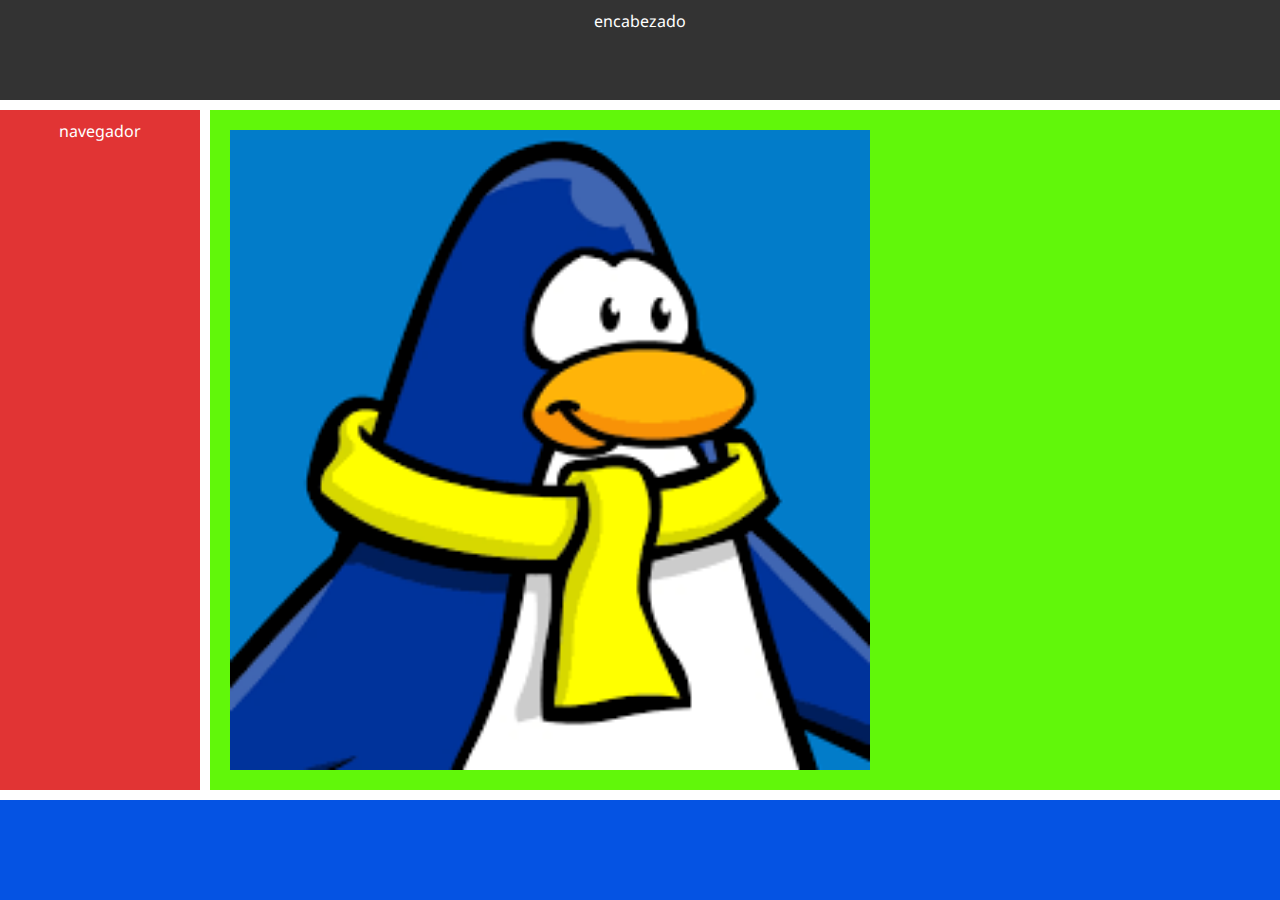
==== index.html @ 2a9d4650 "correccion de carpetas" ====
<!DOCTYPE html>
<html lang="es">
<head>
    <meta charset="UTF-8">
    <meta name="viewport" content="width=device-width, initial-scale=1.0">
    <title>Portafolio Brayan</title>

    <link rel="stylesheet" href="assets/styles/style.css">
</head>
<body>
    <header class="header">encabezado</header>
    <nav class="navbar">navegador</nav>
    <section class="main">
        <hero>
            <div class="carrusel">

                <img src="./assets/images/images.png" alt="Imagen 1">

            </div>

        </hero>
    </section>
    <footer class="footer">
        
    </footer>

    <script src="./assets/scripts/app.js"></script>
    
</body>
</html>
---- assets/styles/style.css ----
@import url('https://fonts.googleapis.com/css2?family=Noto+Sans:ital,wght@0,100..900;1,100..900&family=Roboto:ital,wght@0,100;0,300;0,400;0,500;0,700;0,900;1,100;1,300;1,400;1,500;1,700;1,900&display=swap');


* {
    margin: 0;
    padding: 0;
    box-sizing: border-box;
}

html{
    height: 100%;
}

.header {
    grid-area: header;
    background-color: #333;
    color: white;
    padding: 10px;
    text-align: center;
}

.navbar {
    grid-area: navbar;
    background-color: #e13434;
    color: white;
    padding: 10px;
    text-align: center;
}

.sidebar {
    grid-area: sidebar;
    background-color: #e9c80c;
    color: white;
    padding: 10px;
    text-align: center;
}

.main {
    grid-area: main;
    background-color: #61f70a;
    color: white;
    padding: 10px;
    text-align: center;
}

.footer {
    grid-area: footer;
    background-color: #0553e3;
    color: white;
    padding: 10px;
    text-align: center;
}

body{
    font-family: "Noto Sans", sans-serif;
    display:grid;
    gap: 10px;
    min-height: 100%;
    grid-template: 
        "header" 100px
        "navbar" 50px
        "main" auto
        "footer" 100px; 

    ;
}

/*Responsive para tablets*/
@media (min-width: 600px){
    body{
        /*Indica el tamaño de las columnas*/
        /*grid-template-columns: 1fr 3fr;*/

        /*"header header" (alto de las filas) / => al final (ancho columnas)*/
        grid-template: 
            "header header" 100px
            "navbar navbar" 50px
            "main main" auto
            "footer footer" 100px / 200px auto; 
    }
}

/*Responsive para Escritorio*/
@media (min-width: 900px){
    body{
        grid-template: 
            "header header header" 100px
            "navbar main main" auto
            "footer footer footer" 100px / 200px auto 200px; 
    }
}

/*Carrusel*/
.carrusel {
    width: 100%;
    height: 100%;
    display: flex;
    flex-direction: row;
    align-items: stretch;
    width: calc(100% - 100px);
}
.carrusel img {
    position: relative;
    min-width: 80 px;
    margin: 10px;
    cursor: pointer;
    transition: 0.5s cubic-bezier(0.175, 0.885, 0.32, 1.275) ;
}
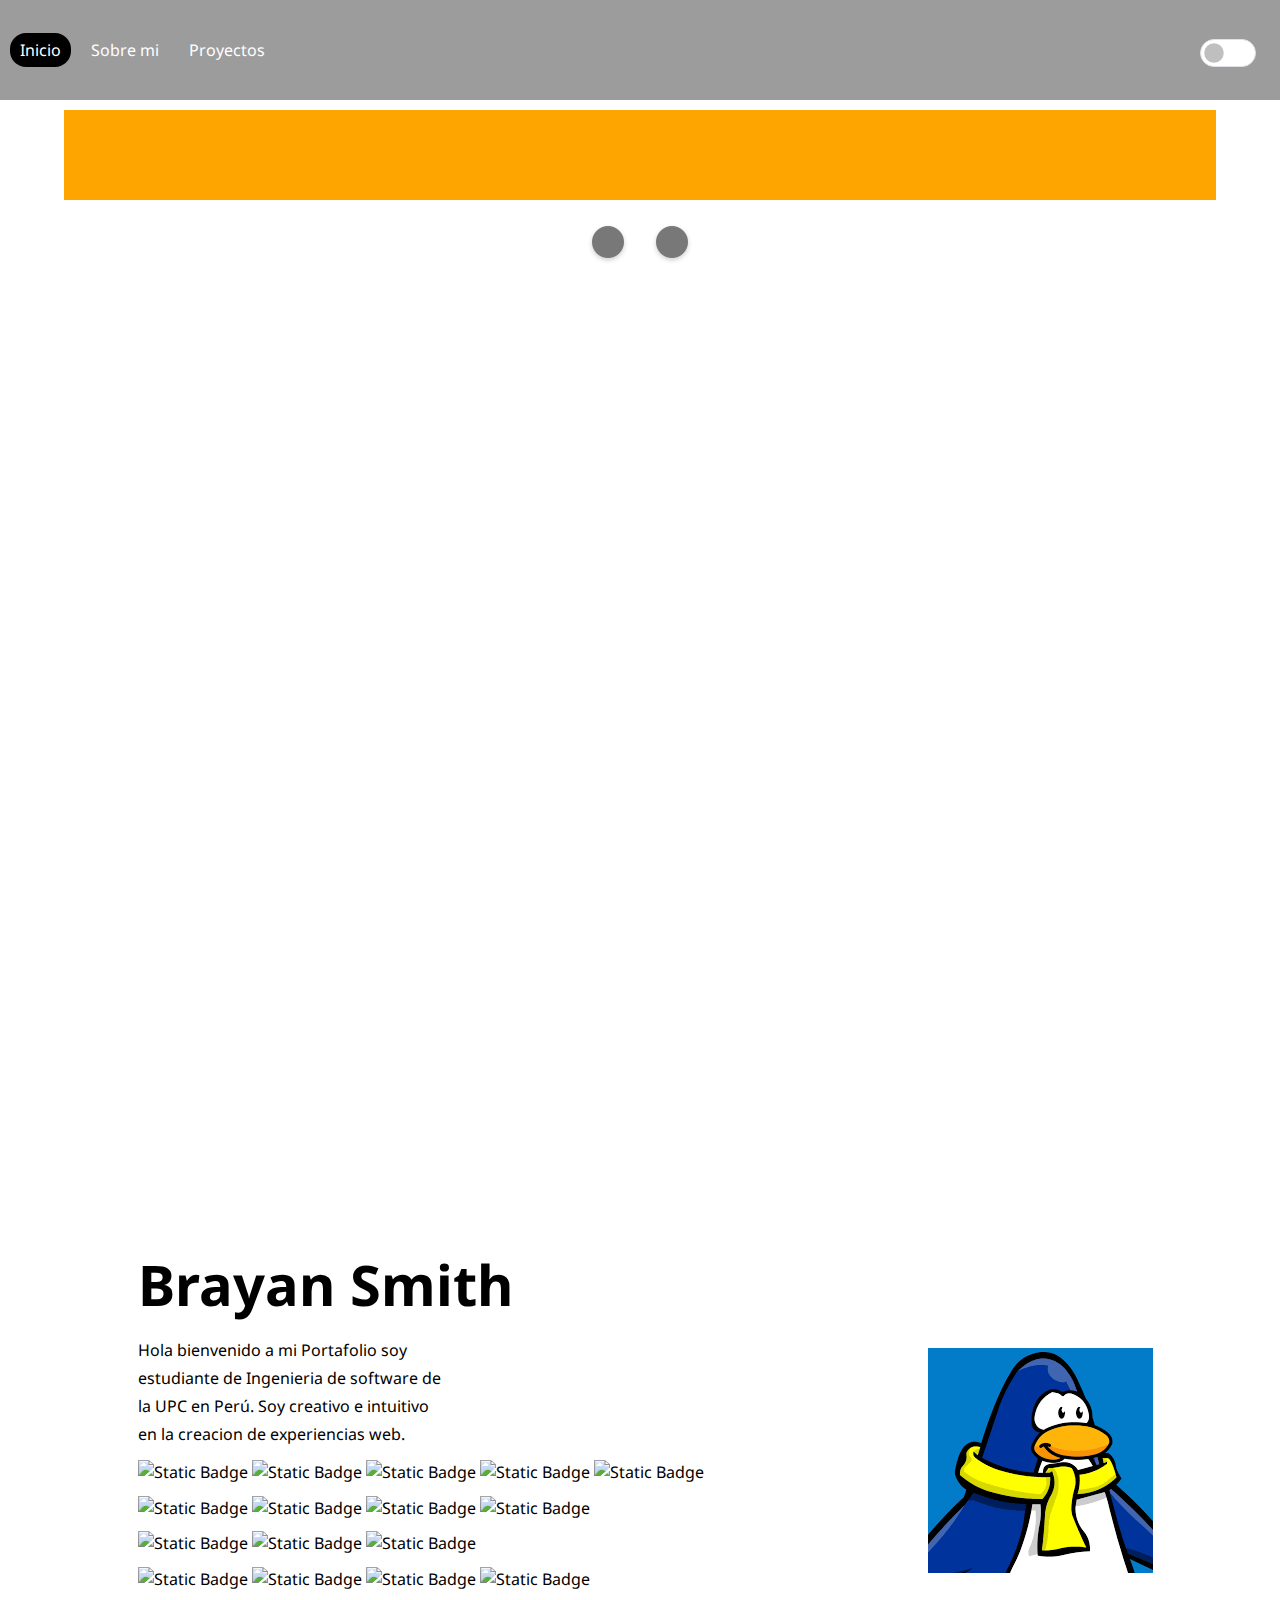
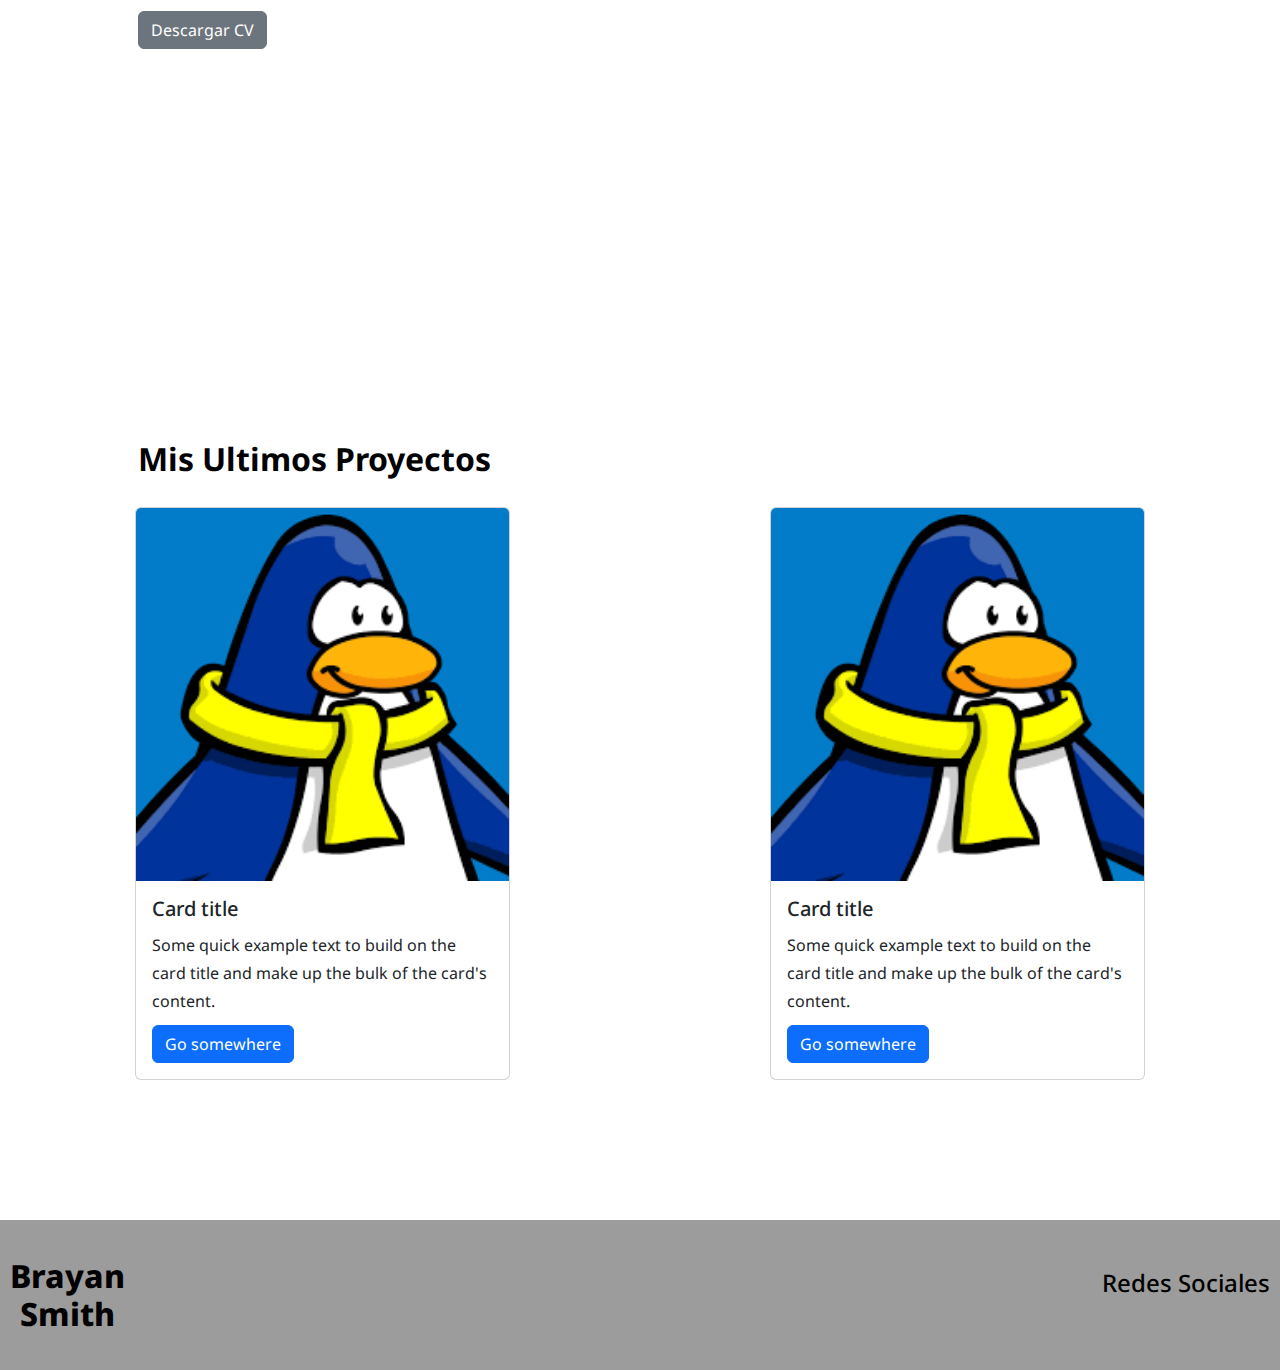
==== commit d298220f: "agrego de stylos y logica en js" ====
--- a/index.html
+++ b/index.html
@@ -5,26 +5,188 @@
     <meta name="viewport" content="width=device-width, initial-scale=1.0">
     <title>Portafolio Brayan</title>
 
+    <link rel="icon" type="image/png" href="./assets/images/favicon.ico">
+    <link href="https://cdn.jsdelivr.net/npm/bootstrap@5.3.3/dist/css/bootstrap.min.css" rel="stylesheet" integrity="sha384-QWTKZyjpPEjISv5WaRU9OFeRpok6YctnYmDr5pNlyT2bRjXh0JMhjY6hW+ALEwIH" crossorigin="anonymous">
+    <link rel="stylesheet" href="https://cdn.jsdelivr.net/npm/@tabler/icons-webfont@3.31.0/dist/tabler-icons.min.css"/>
+
     <link rel="stylesheet" href="assets/styles/style.css">
 </head>
-<body>
-    <header class="header">encabezado</header>
-    <nav class="navbar">navegador</nav>
-    <section class="main">
-        <hero>
+<body >
+    <header class="header">
+        <div class="inicio">
+
+            <a href="#hero"><span>Inicio</span></a>
+            <a href="#sobre-mi"><span>Sobre mi</span></a>
+            <a href="#proyectos"><span>Proyectos</span></a>
+
+        </div>
+        
+        <div class="final">
+            
+            <div class="form-check form-switch">
+                <input class="form-check-input" type="checkbox" role="switch" id="switch-dark-mode">
+                <i class="ti ti-sun-filled"></i>
+            </div>
+
+        </div>
+    </header>
+
+    <nav class="navbar">
+
+        <a href="#hero"><h4>Inicio</h4></a>
+        <a href="#sobre-mi"><h4>Sobre mi</h4></a>
+        <a href="#proyectos"><h4>Proyectos</h4></a>
+
+    </nav>
+
+    <article class="main">
+        <section id="hero">
             <div class="carrusel">
+               
+                <div class="elementos-carrusel">
+                    <img src="https://images2.alphacoders.com/686/thumb-1920-686657.jpg" alt="">
+                    <img src="https://assets.nintendo.com/image/upload/q_auto/f_auto/ncom/software/switch/70010000068688/1c5583f6bbce5bccdc923c25c35ba8f42128b55df84f4a2fbeea74b6d1d1516e" alt="">
+                    
+                    
+                </div>
+                <ul class="puntos">
+                    <li class="punto"></li>
+                    <li class="punto"></li>
+                </ul>
 
-                <img src="./assets/images/images.png" alt="Imagen 1">
+                
 
             </div>
+            
+        </section>
+        
+        <section id="sobre-mi">
+            <div class="informacion">
+                <h1 class="info-nombre">Brayan Smith</h1>
 
-        </hero>
-    </section>
+                <div class="descripcion">
+                    <p>Hola bienvenido a mi Portafolio soy estudiante de Ingenieria de software de la UPC en Perú. Soy creativo e intuitivo en la creacion de experiencias web.</p>
+                </div>
+                
+
+                <div class="habilidades">
+                    <!-- Lenguajes-->
+                    <div class="habilidades-column">
+                        <img alt="Static Badge" src="https://img.shields.io/badge/TypeScript-%233178C6?style=for-the-badge&logo=typescript&logoColor=white">
+                        <img alt="Static Badge" src="https://img.shields.io/badge/javascript-%23F7DF1E?style=for-the-badge&logo=javascript&logoColor=black">
+                        <img alt="Static Badge" src="https://img.shields.io/badge/html-%23E34F26?style=for-the-badge&logo=html5&logoColor=white">
+                        <img alt="Static Badge" src="https://img.shields.io/badge/Css-%23663399?style=for-the-badge&logo=css&logoColor=white">
+                        <img alt="Static Badge" src="https://img.shields.io/badge/C%2B%2B-%2300599C?style=for-the-badge&logo=cplusplus&logoColor=white">
+
+                        <!-- <img alt="Static Badge" src="https://img.shields.io/badge/Python-%233776AB?style=for-the-badge&logo=python&logoColor=%23ECD53F">-->
+
+                    </div>
+
+
+                    <div  class="habilidades-column">
+                        <img alt="Static Badge" src="https://img.shields.io/badge/Spring-%236DB33F?style=for-the-badge&logo=spring&logoColor=white">
+                        <img alt="Static Badge" src="https://img.shields.io/badge/.Net-%23512BD4?style=for-the-badge&logo=dotnet&logoColor=white">
+                        <img alt="Static Badge" src="https://img.shields.io/badge/Vue-%234FC08D?style=for-the-badge&logo=vuedotjs&logoColor=white">
+                        <img alt="Static Badge" src="https://img.shields.io/badge/Angular-%230F0F11?style=for-the-badge&logo=angular&logoColor=white">    
+                       
+                    </div>
+
+                    <!-- Base de Datos-->
+                    <div class="habilidades-column">
+                        <img alt="Static Badge" src="https://img.shields.io/badge/MySql-%234479A1?style=for-the-badge&logo=mysql&logoColor=white">
+                        <img alt="Static Badge" src="https://img.shields.io/badge/MongoDB-%2347A248?style=for-the-badge&logo=mongodb&logoColor=white">
+                        <img alt="Static Badge" src="https://img.shields.io/badge/Microsoft%20SQL%20Server-%230036dc?style=for-the-badge&logo=microsoftsqlserver&logoColor=white">
+
+
+                    </div>
+
+                    <!-- Software-->
+                    <div class="habilidades-column">
+                        <img alt="Static Badge" src="https://img.shields.io/badge/Jira-%230052CC?style=for-the-badge&logo=jira&logoColor=white">
+                        <img alt="Static Badge" src="https://img.shields.io/badge/Docker-%232496ED?style=for-the-badge&logo=docker&logoColor=white">
+                        <img alt="Static Badge" src="https://img.shields.io/badge/Blender-%23E87D0D?style=for-the-badge&logo=blender&logoColor=white">
+                        <img alt="Static Badge" src="https://img.shields.io/badge/Miro-%23050038?style=for-the-badge&logo=miro&logoColor=yellow">
+                    </div>
+                </div>
+
+                <div class="descarga-cv">
+                    <button type="button" class="btn btn-secondary" onclick="location.href='https://drive.google.com/file/d/1qmKaDSo5onWfpTJi6Doquj2jJXcrjPaL/view?usp=sharing';">Descargar CV</button>
+                </div>
+
+                
+            </div>
+            <div class="informacion-imagen">
+
+                <img src="./assets/images/images.png" alt="">
+
+            </div>
+        </section>
+
+        <section id="proyectos">
+            <div class="titulo-proyectos">
+                <h2>Mis Ultimos Proyectos</h2>
+            </div>
+            
+            <div class="conjunto-proyectos">
+
+                <div class="card" style="width: 375px;">
+                    <img src="./assets/images/images.png" class="card-img-top" alt="...">
+                    <div class="card-body">
+                      <h5 class="card-title">Card title</h5>
+                      <p class="card-text">Some quick example text to build on the card title and make up the bulk of the card's content.</p>
+                      <a href="#" class="btn btn-primary">Go somewhere</a>
+                    </div>
+                </div>
+    
+                <div class="card" style="width: 375px;">
+                    <img src="./assets/images/images.png" class="card-img-top" alt="...">
+                    <div class="card-body">
+                      <h5 class="card-title">Card title</h5>
+                      <p class="card-text">Some quick example text to build on the card title and make up the bulk of the card's content.</p>
+                      <a href="#" class="btn btn-primary">Go somewhere</a>
+                    </div>
+                  </div>
+                
+            </div>
+        </section>
+
+    </article>
     <footer class="footer">
+        <div>
+            <div class="logo-footer">
+                <h2>Brayan</h2>
+                <h2>Smith</h2>
+            </div>
+
+        </div>
+
+        <div class="final">
+            <div class="redes-sociales">
+                <h4>Redes Sociales</h4>
+                <div>
+                    <button class="btn-icono" onclick="location.href='https://www.linkedin.com/in/brayan-smith-morales-quispe-6a6260189/';">
+                        <i class="ti ti-brand-linkedin-filled"></i>
+
+                    </button>
+                    <button class="btn-icono" onclick="location.href='https://github.com/Brays83';">
+                        <i class="ti ti-brand-github-filled"></i>
+
+                    </button>
+                    <button class="btn-icono" onclick="window.location.href='mailto:brayanmq12@gmail.com?subject=Hola&body=Este%20es%20un%20mensaje'">
+                        <i class="ti ti-mail-filled"></i>
+
+                    </button>
+                    
+                    
+                    
+                </div>
+            </div>
+
+        </div>
         
     </footer>
 
     <script src="./assets/scripts/app.js"></script>
-    
+    <script src="https://cdn.jsdelivr.net/npm/bootstrap@5.3.3/dist/js/bootstrap.bundle.min.js" integrity="sha384-YvpcrYf0tY3lHB60NNkmXc5s9fDVZLESaAA55NDzOxhy9GkcIdslK1eN7N6jIeHz" crossorigin="anonymous"></script>
 </body>
 </html>--- a/assets/styles/style.css
+++ b/assets/styles/style.css
@@ -12,44 +12,218 @@
     height: 100%;
 }
 
+
+
+
+
+/*Fuente*/
+h1{
+    /*Bold*/
+    font-size: 2.5rem;
+    font-weight: bolder;
+}
+h2{
+    /*Bold*/
+    font-size: 2rem;
+    font-weight:bold ;
+}
+h3{
+    /*SemiBold*/
+    font-size: 1.75rem;
+    font-weight: 600;
+}
+h4{
+    font-size: 1.5rem;
+    font-weight: 500;
+}
+p{
+    font-size: 1rem;
+    font-weight: 400;
+    /*Regular*/
+    margin: 10px 0;
+    line-height: 1.75rem;
+}
+i{
+    font-size: 41px;
+}
+
+/*Importante*/
+section {
+    
+    width: 100%;
+    
+    justify-content: center;
+    align-items: center;
+}
+
+/*Contenedor del Header*/
+.inicio {
+    display: none;
+}
+
+.centro {
+    display: none;
+}
+
+.final {
+    display: flex;
+    justify-content: center;
+    align-items: flex-start;
+    flex-direction: row;
+    gap: 10px;
+}
+
+.form-check-input{
+    font-size: 1.75rem;
+}
+
+
+
 .header {
+    display: flex;
+    height: 100px;
+
+    position: fixed;
+    top: 0;
+    left: 0;
+    width: 100%;
+    z-index: 1000;
+
+    
+    align-items: center;
+    justify-content:flex-end;
+
     grid-area: header;
-    background-color: #333;
+    
+    
+    background-color: #9c9c9c;
     color: white;
     padding: 10px;
     text-align: center;
+
 }
 
 .navbar {
     grid-area: navbar;
-    background-color: #e13434;
-    color: white;
+    background-color: white;
+
     padding: 10px;
     text-align: center;
 }
 
-.sidebar {
-    grid-area: sidebar;
-    background-color: #e9c80c;
-    color: white;
-    padding: 10px;
-    text-align: center;
-}
+/*Si esta en la seccion correspondiente al navbar*/
+/*
+.navbar a.activo {
+    background-color: aquamarine;
+
+}*/
+
 
 .main {
     grid-area: main;
-    background-color: #61f70a;
-    color: white;
-    padding: 10px;
+    color: black;
     text-align: center;
 }
+
+/*Carrusel*/
+#hero{
+    display: flex;
+    justify-content: center;
+    align-items: start;
+    
+    
+
+}
+
+.carrusel{
+    /*oculta todo q sobresale*/
+    overflow: hidden;
+    width: 90%;
+    max-width: 120em;
+    
+    
+}
+
+.elementos-carrusel{
+    width: 200%;
+    max-height: 100%;
+    background-color: orange;
+
+    display: flex;
+    flex-direction: row;
+    justify-content: flex-start;
+    align-items: center;
+    
+    flex-wrap: 10px;
+
+    transition: all .5s ease ;
+    transform: translateX(0%);
+
+}
+
+.elementos-carrusel img{
+    width: calc(100%/2);
+    min-height: 10vh;
+    border-radius: 5px;
+    
+}
+
+.puntos{
+    width: 100%;
+    padding: 10px;
+    list-style: none;
+    
+
+    display: flex;
+    justify-content: center;
+    align-items: center;
+    flex-direction: row;
+}
+
+.punto{
+    width: 32px;
+    height: 32px;
+    background-color: rgb(120, 120, 120);
+    margin: 16px;
+    border-radius: 50%;
+    transition: all 0.3s ease-in-out;
+    cursor: pointer;
+    box-shadow: 0 2px 5px rgba(0, 0, 0, 0.2);
+}
+
+
 
 .footer {
     grid-area: footer;
-    background-color: #0553e3;
     color: white;
     padding: 10px;
     text-align: center;
+}
+
+/*NavBar para celular*/
+
+.navbar{
+    display: flex;
+    justify-content: space-around;
+    align-items: center;
+}
+
+.navbar a{
+    text-decoration: none;
+    color: black;
+    
+
+}
+
+.navbar h4:hover{
+    
+    background-color: #9c9c9c;
+    border-radius: 16px;
+    padding: 5px;
+    font-size: 1.50rem;
+    color: white;
+    
+
 }
 
 body{
@@ -61,13 +235,72 @@
         "header" 100px
         "navbar" 50px
         "main" auto
-        "footer" 100px; 
+        "footer" 150px ; 
 
     ;
+}
+
+.habilidades{
+    display: flex;
+    flex-direction: column;
+    gap: 10px;
+    padding: 10px;
+
+}
+
+.habilidades-column{
+    flex: 25%;
+}
+
+.descarga-cv{
+    display:flex ;
+    align-content: center;
+    justify-content: center;
+    padding: 20px 0 20px 0;
+
+}
+/*Para moviles*/
+
+#proyectos{
+        
+    display: flex;
+    flex-direction: column;
+    align-items: center;
+    justify-content: center;
+    text-align: left;
+    
+}
+
+.titulo-proyectos{
+    display: flex;
+    padding: 10px;
+    justify-content: center;
+    width: 100%;
+    
+
+}
+
+.conjunto-proyectos{
+
+    display: flex;
+    flex-direction: column;
+    justify-content: center;
+    align-items: center;
+    gap: 10px;
+    padding: 10px;
+    width: 100%; 
+}
+
+/*Modo Oscuro*/
+
+.dark-mode{
+    background-color: #0f0f0f;
+    color: #ffffff !important;
 }
 
 /*Responsive para tablets*/
 @media (min-width: 600px){
+    
     body{
         /*Indica el tamaño de las columnas*/
         /*grid-template-columns: 1fr 3fr;*/
@@ -75,36 +308,242 @@
         /*"header header" (alto de las filas) / => al final (ancho columnas)*/
         grid-template: 
             "header header" 100px
-            "navbar navbar" 50px
-            "main main" auto
-            "footer footer" 100px / 200px auto; 
-    }
+            "navbar main" auto
+            "footer footer" 150px / 150px auto; 
+    }
+
+    .navbar{
+        padding: 10px;
+        display: flex;
+        flex-direction: column;
+        align-items: center;
+
+        box-shadow: 0 5px 5px rgba(0, 0, 0, 0.2);
+
+
+    }
+
+    .centro {
+        display: flex;
+        justify-content: center;
+        align-items: flex-start;
+        flex-direction: row;
+        gap: 10px;
+    }
+
+    /*Skills para tablets*/
+    .habilidades{
+        display: flex;
+        flex-direction: column;
+        gap: 10px;
+        padding: 10px;
+    
+    }
+    
+    .habilidades-column{
+        flex: 25%;
+    }
+
+    
+
+    
 }
 
 /*Responsive para Escritorio*/
 @media (min-width: 900px){
+
+    /*Estilo del header*/
+
+    .header {
+        display: flex;
+        justify-content: space-between;
+        align-items: center;
+    
+        grid-area: header;
+        color: white;
+        padding: 10px;
+        text-align: center;
+    
+    }
+
+
+    .inicio {
+        display: flex;
+        justify-content: center;
+        align-items: center;
+        flex-direction: row;
+        gap: 10px;
+    }
+
+    .inicio a {
+        transition: ease-in-out; /* Suaviza la transición */
+        color: white;
+        text-decoration: none;
+        padding: 10px;
+    }
+
+   
+    .inicio a.activo{
+        background-color: black;
+        color: white;  /* Asegura que el texto se vea */
+        padding: 5px 10px; /* Añade espacio para que se note el cambio */
+        border-radius: 16px;
+        text-decoration: none; /* Elimina subrayado si lo tiene */
+    }
+
+
+    .navbar{
+        display: none;
+    }
+
+    /*Estilo globales para el escritorio*/
+    h4{
+        margin: 0;
+    }
+
+    h1{
+        font-size: 3.5rem;
+    }
+
+    section {
+ 
+        min-height: 100vh;
+
+    }
+    
     body{
         grid-template: 
             "header header header" 100px
-            "navbar main main" auto
-            "footer footer footer" 100px / 200px auto 200px; 
-    }
-}
-
-/*Carrusel*/
-.carrusel {
-    width: 100%;
-    height: 100%;
-    display: flex;
+            "main main main" auto
+            "footer footer footer" 150px / 200px auto 200px; 
+    }
+
+    
+
+    /*Estilo main*/
+    .main{
+        display: flex;
+        flex-direction: column;
+    }
+
+    #sobre-mi{
+        
+        display: flex;
+        justify-content: center;
+        align-items: center	;
+        text-align: center;
+
+    }
+
+    .informacion{
+        display: flex;
+        flex-direction: column; 
+        padding: 10px;
+        text-align: left;
+        max-width: 800px;  
+    }
+
+    .informacion-imagen img{
+        width: 100%;
+    }
+
+
+    /*Proyectos para escritorio*/
+
+    .titulo-proyectos{
+        
+        align-items: left;
+        justify-content:unset;
+        width: 80%;    
+       
+    }
+
+    .conjunto-proyectos{
+
+        flex-direction: row;
+        justify-content:space-around;
+        align-items: unset;
+
+    }
+
+
+    /*Skills para escritorio*/
+    .habilidades{
+        display: flex;
+        justify-content: center;
+        flex-direction: column;
+        padding: 0px;
+        
+    }
+        
+    .habilidades-column{
+        flex: 25%;
+        gap: 10px;
+
+    }
+
+    .descripcion{
+        width: 40%;
+    }
+
+    .descarga-cv{
+        width: 70%;
+        justify-content: left;
+    }
+}
+
+/*fOOTER*/
+.footer {
+    display: flex;
+    background-color: #9c9c9c;
+    justify-content: space-between;
+    align-items: center;
     flex-direction: row;
+    gap: 10px;
+}
+
+.logo-footer{
+    display: flex;
+    flex-direction: column;
+    color: black;
+}
+
+.logo-footer h2{
+    font-weight: 800;
+    margin: 0;
+}
+
+.redes-sociales{
+    
     align-items: stretch;
-    width: calc(100% - 100px);
-}
-.carrusel img {
-    position: relative;
-    min-width: 80 px;
-    margin: 10px;
-    cursor: pointer;
-    transition: 0.5s cubic-bezier(0.175, 0.885, 0.32, 1.275) ;
-}	
-
+    color: black;
+
+}
+
+/*Nav Footer*/
+.nav-footer{
+    padding: 10px;
+    display: flex;
+    flex-direction: column;
+    color: black;
+}
+
+.nav-footer ul li a p{
+    margin: 0;
+    color: black;
+}
+
+.nav-footer ul li a {
+    text-decoration: none;
+}
+
+.nav-footer ul {
+    text-align: left;
+    list-style: none;
+}
+.btn-icono{
+    border-width: 0;
+    background-color: transparent;
+}
+
+
